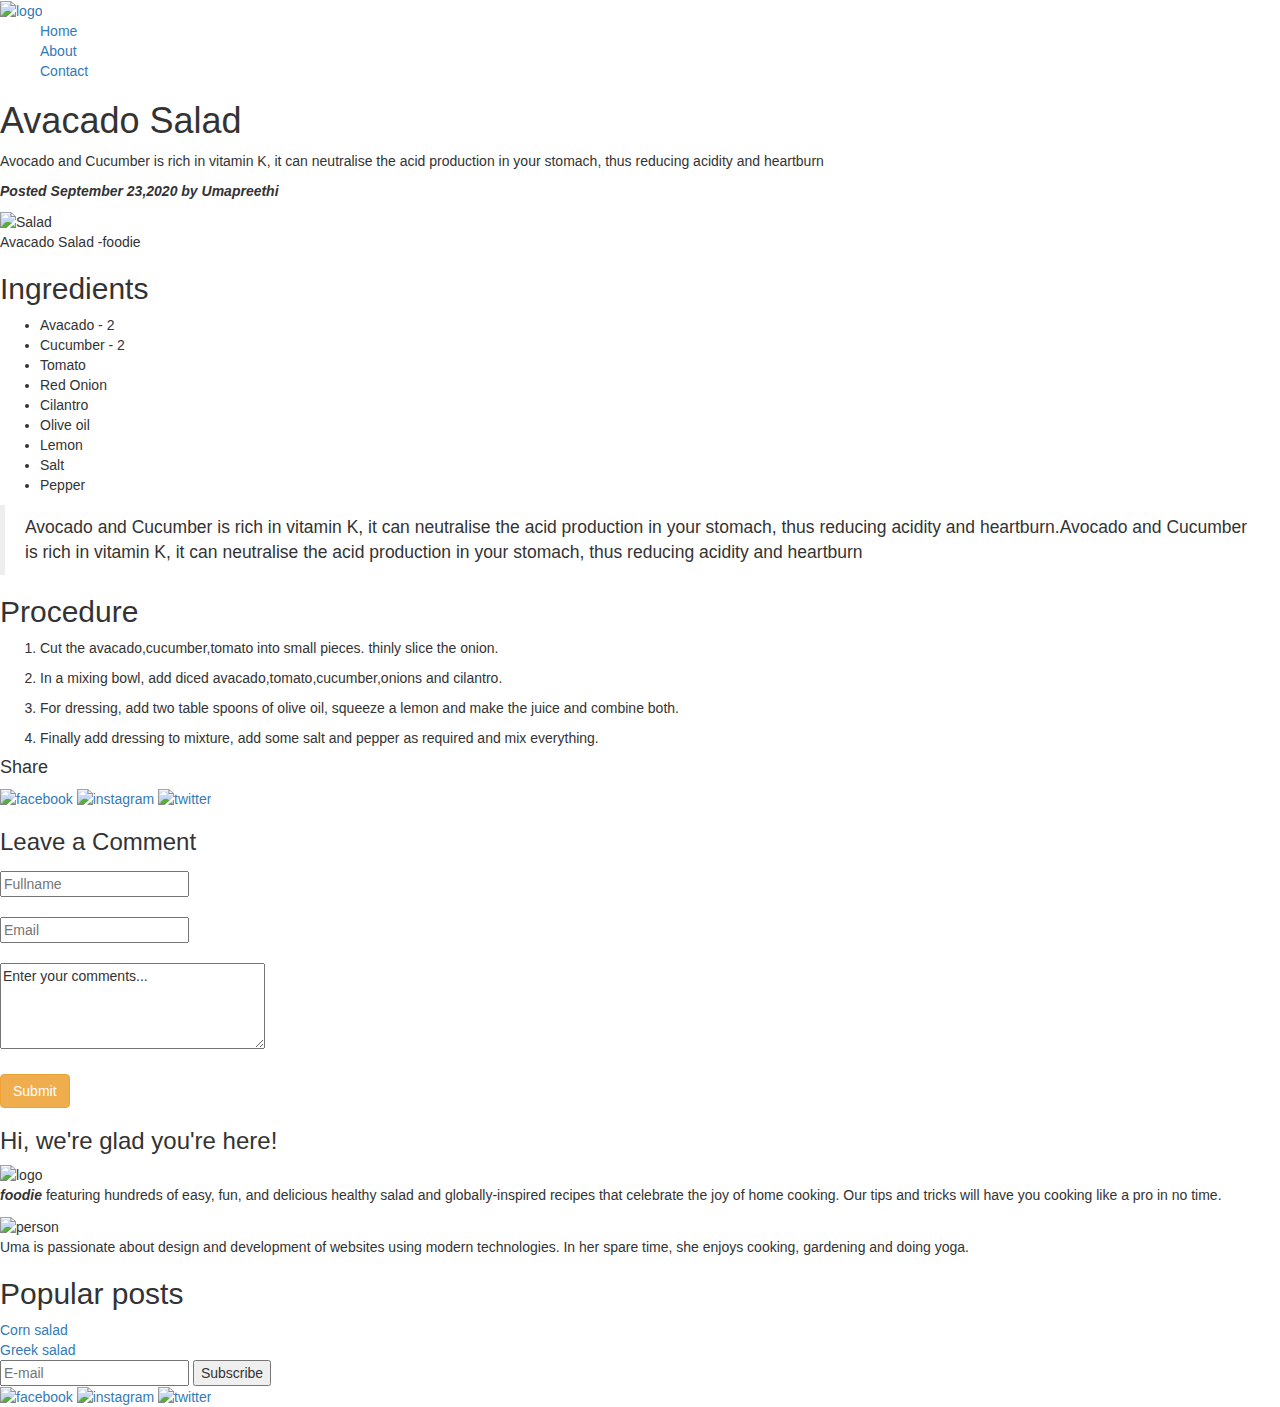
==== avacado-salad.html @ 2a81db89 "Submit Button Added" ====
<!DOCTYPE html>
<html lang="en">
  <head>
    <meta charset="UTF-8" />
    <meta
      name="viewport"
      content="width=device-width, initial-scale=1.0, maximum-scale=1"
    />
    <title>Avacado Salad</title>
    <link rel="stylesheet" href="css\blogs.css" />
    <link
      href="https://fonts.googleapis.com/css2?family=Roboto:wght@300&display=swap"
      rel="stylesheet"
    />
    <link
      href="https://fonts.googleapis.com/css2?family=Caveat:wght@700&display=swap"
      rel="stylesheet"
    />
     <!-- Adding Bootstrap -->
<link rel="stylesheet" href="https://maxcdn.bootstrapcdn.com/bootstrap/3.4.1/css/bootstrap.min.css">

<script src="https://ajax.googleapis.com/ajax/libs/jquery/3.5.1/jquery.min.js"></script>

<script src="https://maxcdn.bootstrapcdn.com/bootstrap/3.4.1/js/bootstrap.min.js"></script>
  </head>
  <body>
    <div class="blogcontainer">
      <nav class="header">
        <a href="index.html">
          <img class="logo" src="images\logo-new.png" alt="logo"
        /></a>
        <ul class="main-nav">
          <li class="nav"><a href="index.html">Home</a></li>
          <li class="nav"><a href="#">About</a></li>
          <li class="nav"><a href="#">Contact</a></li>
        </ul>
      </nav>
      <div class="content">
        <article class="article box">
          <div class="title topic">
            <h1>Avacado Salad</h1>
            <p>
              Avocado and Cucumber is rich in vitamin K, it can neutralise the
              acid production in your stomach, thus reducing acidity and
              heartburn
            </p>
            <p class="sub">
              <strong><em>Posted September 23,2020 by Umapreethi</em></strong>
            </p>
          </div>

          <figure>
            <img class="main-img" src="images/avacado-salad2.jpg" alt="Salad" />
            <figcaption class="caption">Avacado Salad -foodie</figcaption>
          </figure>
          <h2 class="subtitle">Ingredients</h2>
          <ul>
            <div class="list">
              <li>Avacado - 2</li>
              <li>Cucumber - 2</li>
              <li>Tomato</li>
              <li>Red Onion</li>
              <li>Cilantro</li>
              <li>Olive oil</li>
              <li>Lemon</li>
              <li>Salt</li>
              <li>Pepper</li>
            </div>
          </ul>
          <blockquote>
            Avocado and Cucumber is rich in vitamin K, it can neutralise the
            acid production in your stomach, thus reducing acidity and
            heartburn.Avocado and Cucumber is rich in vitamin K, it can
            neutralise the acid production in your stomach, thus reducing
            acidity and heartburn
          </blockquote>
          <h2 class="subtitle">Procedure</h2>
          <ol>
            <li>
              <p>
                Cut the avacado,cucumber,tomato into small pieces. thinly slice
                the onion.
              </p>
            </li>
            <li>
              <p>
                In a mixing bowl, add diced avacado,tomato,cucumber,onions and
                cilantro.
              </p>
            </li>
            <li>
              <p>
                For dressing, add two table spoons of olive oil, squeeze a lemon
                and make the juice and combine both.
              </p>
            </li>
            <li>
              <p>
                Finally add dressing to mixture, add some salt and pepper as
                required and mix everything.
              </p>
            </li>
          </ol>
          <h4>Share</h4>
          <div class="social">
            <a href="https://www.facebook.com/">
              <img
                src="images/fb.png"
                width="30px"
                height="30px"
                alt="facebook"
              />
            </a>
            <a href="https://www.instagram.com/?hl=en">
              <img
                src="images/insta.png"
                width="30px"
                height="30px"
                alt="instagram"
              />
            </a>
            <a href="https://twitter.com/">
              <img
                src="images/twit.png"
                width="30px"
                height="30px"
                alt="twitter"
              />
            </a>
          </div>
        </article>
        <div class="form">
          <form>
            <label><h3>Leave a Comment</h3></label><br>
            <input type="text" placeholder="Fullname" class="name" /><br /><br>
            <input type="email" placeholder="Email" class="email" /><br /><br>
            <textarea rows="4" cols="30" name="comment" class="comment">Enter your comments...
                </textarea
            ><br><br>
            <button type="submit" class="btn btn-warning">Submit</button>
          </form>
        </div>
      </div>
      <aside class="sidebar">
        <div class="author">
          <h3 class="post1">Hi, we're glad you're here!</h3>
          <img class="logo1" src="images/logo-2.png" alt="logo" />
          <p>
            <strong><em>foodie</em></strong> featuring hundreds of easy, fun,
            and delicious healthy salad and globally-inspired recipes that
            celebrate the joy of home cooking. Our tips and tricks will have you
            cooking like a pro in no time.
          </p>
          <img class="person" src="images/person.png" alt="person" />
          <p>
            Uma is passionate about design and development of websites using
            modern technologies. In her spare time, she enjoys cooking,
            gardening and doing yoga.
          </p>
        </div>
        <div class="post1"><h2>Popular posts</h2></div>
        <div class="post photo1">
          <a class="link" href="corn-salad.html">Corn salad</a>
        </div>
        <div class="post photo2">
          <a class="link" href="greek-salad.html">Greek salad</a>
        </div>
      </aside>
      <footer class="footer">
        <div>
          <form>
            <input type="email" placeholder="E-mail" />
            <button class="subscribe">Subscribe</button>
          </form>
        </div>

        <div class="social-foot">
          <a href="https://www.facebook.com/">
            <img
              src="images/fb.png"
              width="30px"
              height="30px"
              alt="facebook"
            />
          </a>
          <a href="https://www.instagram.com/?hl=en">
            <img
              src="images/insta.png"
              width="30px"
              height="30px"
              alt="instagram"
          /></a>
          <a href="https://twitter.com/">
            <img src="images/twit.png" width="35px" height="35px" alt="twitter"
          /></a>
        </div>
      </footer>
    </div>
  </body>
</html>
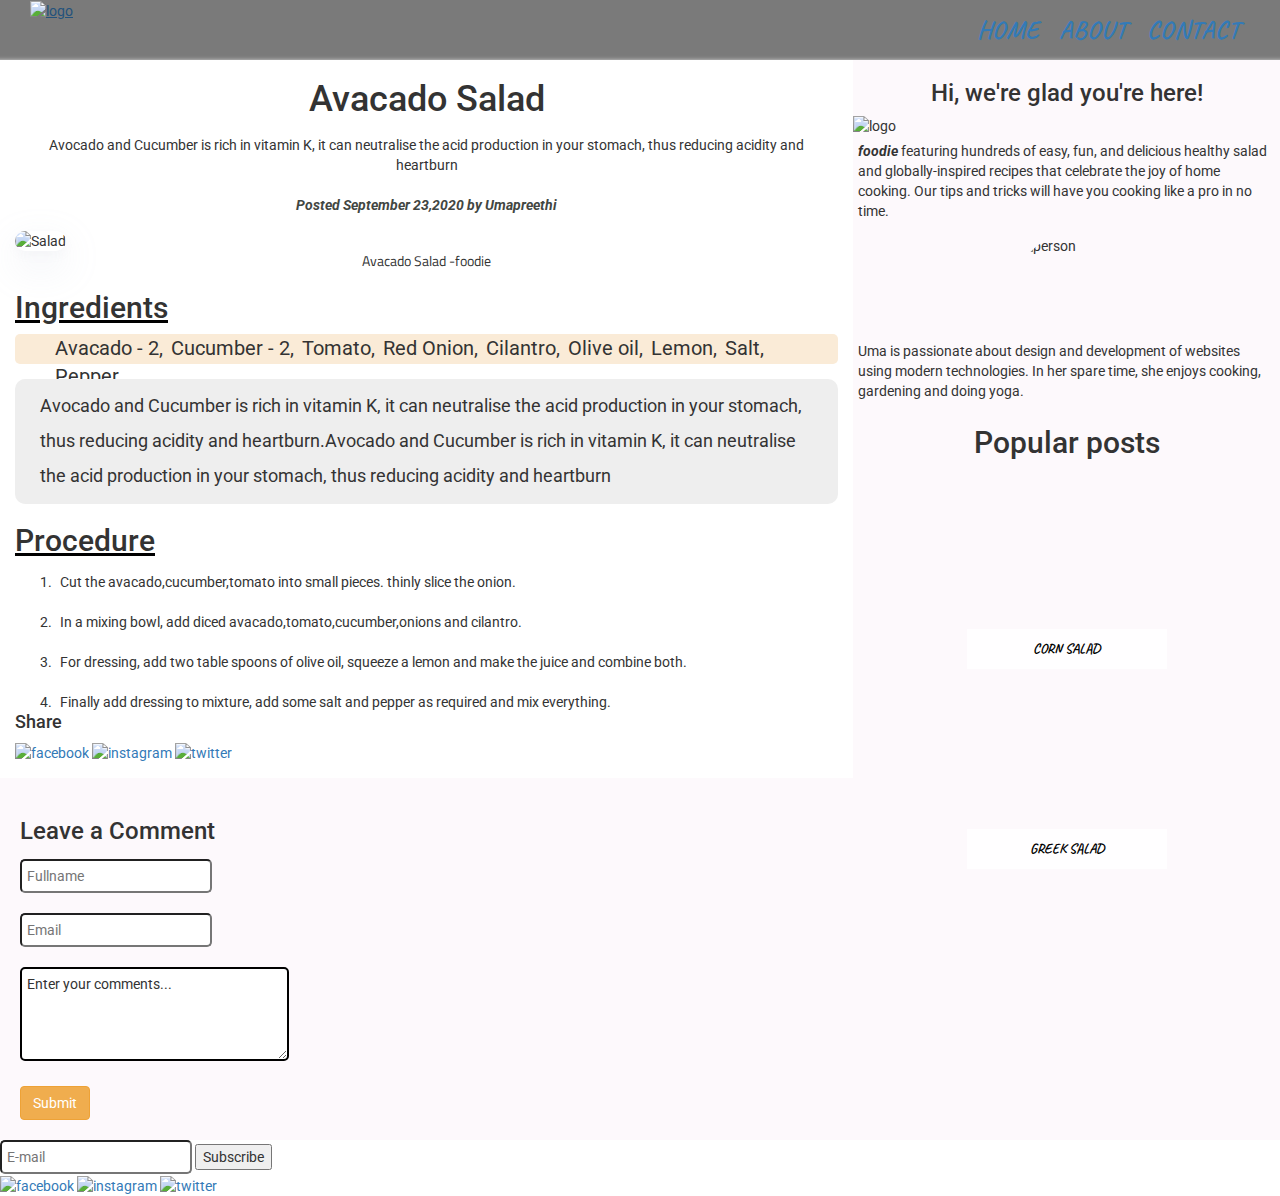
==== commit 56264052: "Merge pull request #13" ====
--- a/avacado-salad.html
+++ b/avacado-salad.html
@@ -18,6 +18,9 @@
     />
      <!-- Adding Bootstrap -->
 <link rel="stylesheet" href="https://maxcdn.bootstrapcdn.com/bootstrap/3.4.1/css/bootstrap.min.css">
+<link rel="preconnect" href="https://fonts.googleapis.com">
+<link rel="preconnect" href="https://fonts.gstatic.com" crossorigin>
+<link href="https://fonts.googleapis.com/css2?family=Titillium+Web:ital,wght@1,900&display=swap" rel="stylesheet">
 
 <script src="https://ajax.googleapis.com/ajax/libs/jquery/3.5.1/jquery.min.js"></script>
 
@@ -54,28 +57,32 @@
             <figcaption class="caption">Avacado Salad -foodie</figcaption>
           </figure>
           <h2 class="subtitle">Ingredients</h2>
-          <ul>
-            <div class="list">
-              <li>Avacado - 2</li>
-              <li>Cucumber - 2</li>
-              <li>Tomato</li>
-              <li>Red Onion</li>
-              <li>Cilantro</li>
-              <li>Olive oil</li>
-              <li>Lemon</li>
-              <li>Salt</li>
-              <li>Pepper</li>
-            </div>
-          </ul>
-          <blockquote>
+          <div style="background-color: antiquewhite; width:100% ; height:30px; border-radius: 5px;">
+            <ul>
+              <div class="list">
+                <li>Avacado - 2,</li>
+                <li>Cucumber - 2,</li>
+                <li>Tomato,</li>
+                <li>Red Onion,</li>
+                <li>Cilantro,</li>
+                <li>Olive oil,</li>
+                <li>Lemon,</li>
+                <li>Salt,</li>
+                <li>Pepper</li>
+              </div>
+            </ul>
+
+          </div>
+          
+          <blockquote style="position:relative; top:15px">
             Avocado and Cucumber is rich in vitamin K, it can neutralise the
             acid production in your stomach, thus reducing acidity and
             heartburn.Avocado and Cucumber is rich in vitamin K, it can
             neutralise the acid production in your stomach, thus reducing
             acidity and heartburn
           </blockquote>
-          <h2 class="subtitle">Procedure</h2>
-          <ol>
+          <h2 class="subtitle" style="position:relative; top:15px">Procedure</h2>
+          <ol style="position:relative; top:15px">
             <li>
               <p>
                 Cut the avacado,cucumber,tomato into small pieces. thinly slice
@@ -178,7 +185,7 @@
           <a href="https://www.facebook.com/">
             <img
               src="images/fb.png"
-              width="30px"
+              width="50px"
               height="30px"
               alt="facebook"
             />
@@ -186,12 +193,12 @@
           <a href="https://www.instagram.com/?hl=en">
             <img
               src="images/insta.png"
-              width="30px"
+              width="50px"
               height="30px"
               alt="instagram"
           /></a>
           <a href="https://twitter.com/">
-            <img src="images/twit.png" width="35px" height="35px" alt="twitter"
+            <img src="images/twit.png" width="50px" height="35px" alt="twitter"
           /></a>
         </div>
       </footer>
